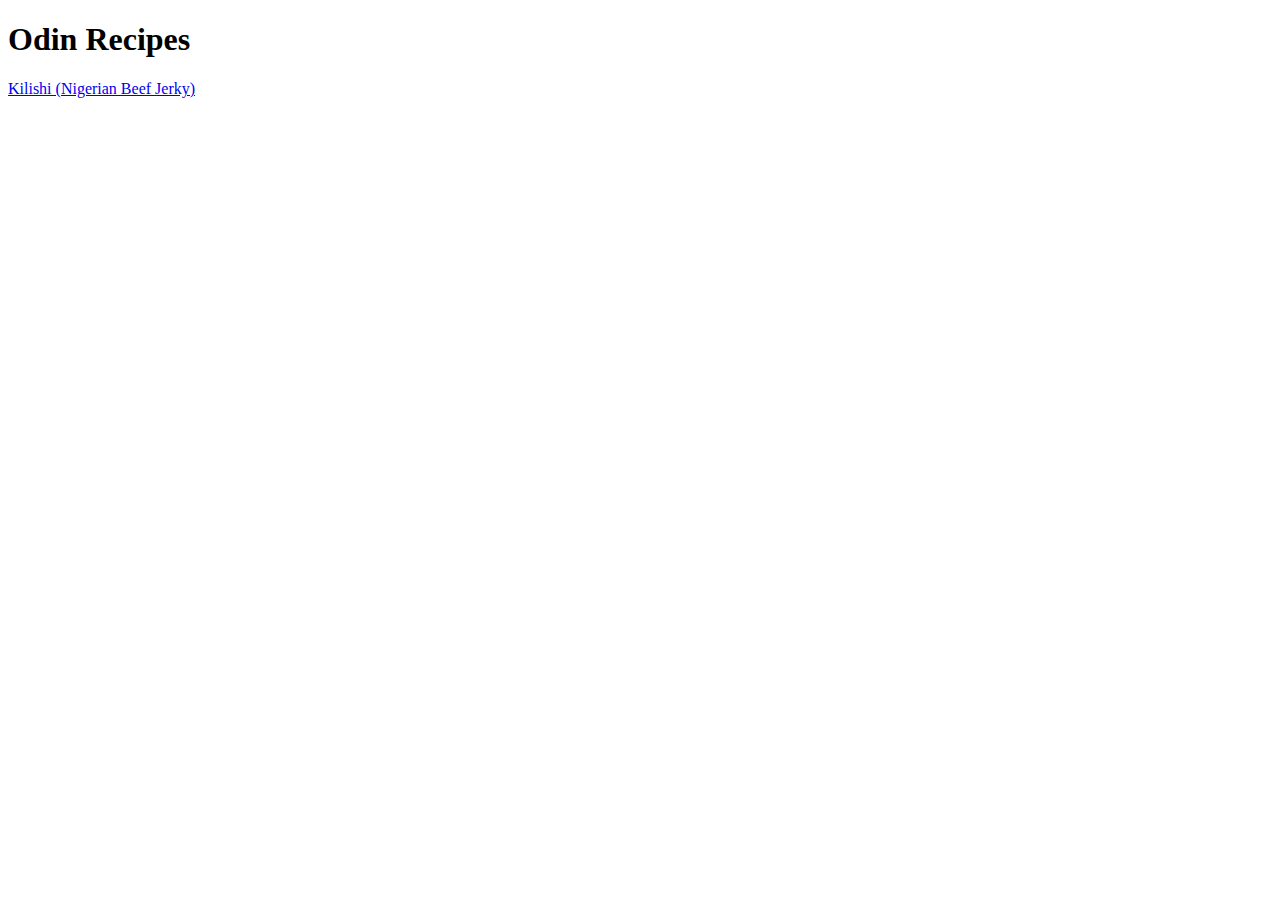
==== index.html @ 12033aaf "Add index.html, kilishi.html and images folder" ====
<!DOCTYPE html>
<html lang="en">
<head>
    <meta charset="UTF-8">
    <meta name="viewport" content="width=device-width, initial-scale=1.0">
    <title>Odin Recipes</title>
</head>
<body>
    <h1>Odin Recipes</h1>
    <a href="./recipes/kilishi.html">Kilishi (Nigerian Beef Jerky)</a>
</body>
</html>
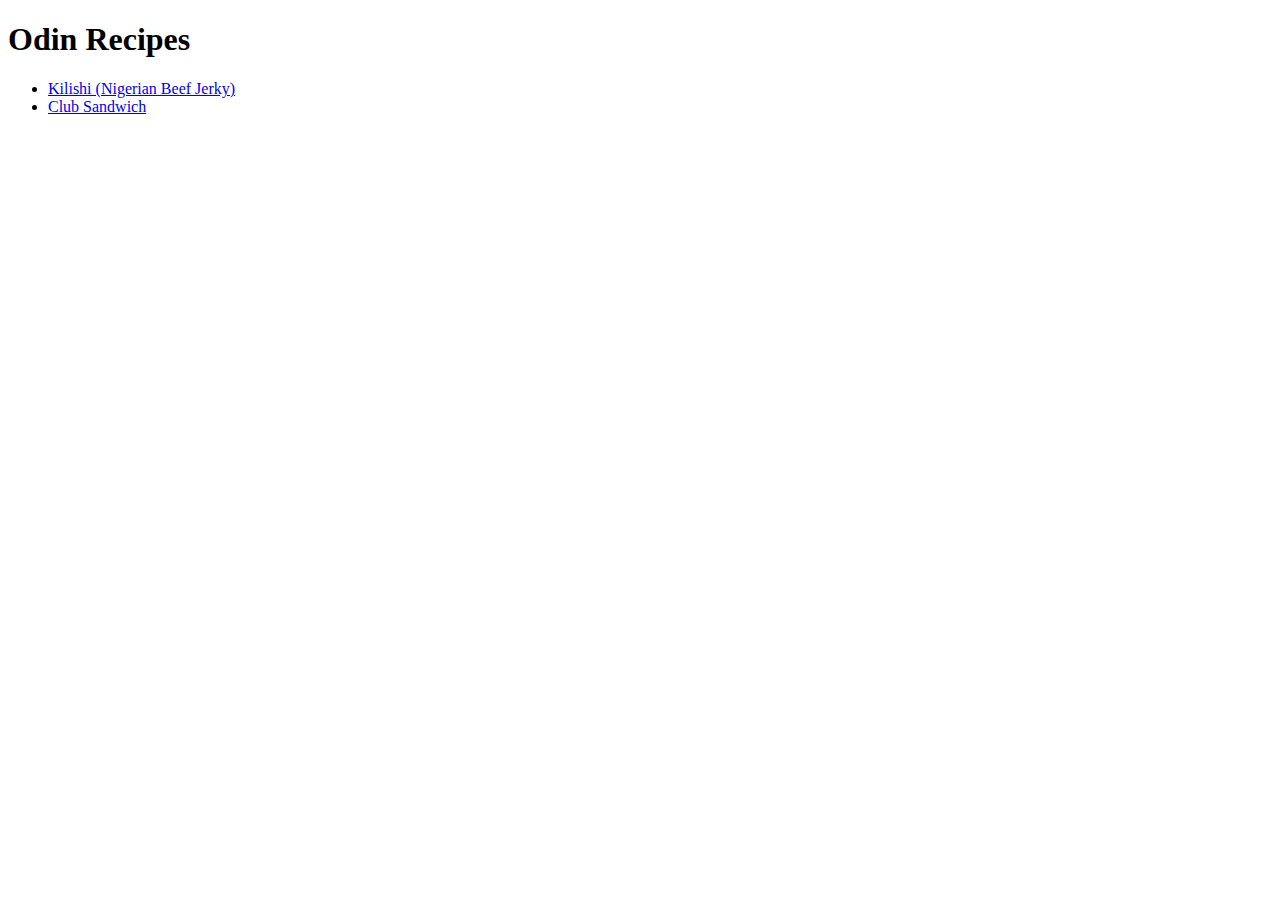
==== commit 105fb0d5: "Add new html, new image and modified index.html" ====
--- a/index.html
+++ b/index.html
@@ -7,6 +7,10 @@
 </head>
 <body>
     <h1>Odin Recipes</h1>
-    <a href="./recipes/kilishi.html">Kilishi (Nigerian Beef Jerky)</a>
+    <ul>
+        <li><a href="./recipes/kilishi.html">Kilishi (Nigerian Beef Jerky)</a></li>
+        <li><a href="./recipes/club-sandwich.html">Club Sandwich</a></li>
+    </ul>
+    
 </body>
 </html>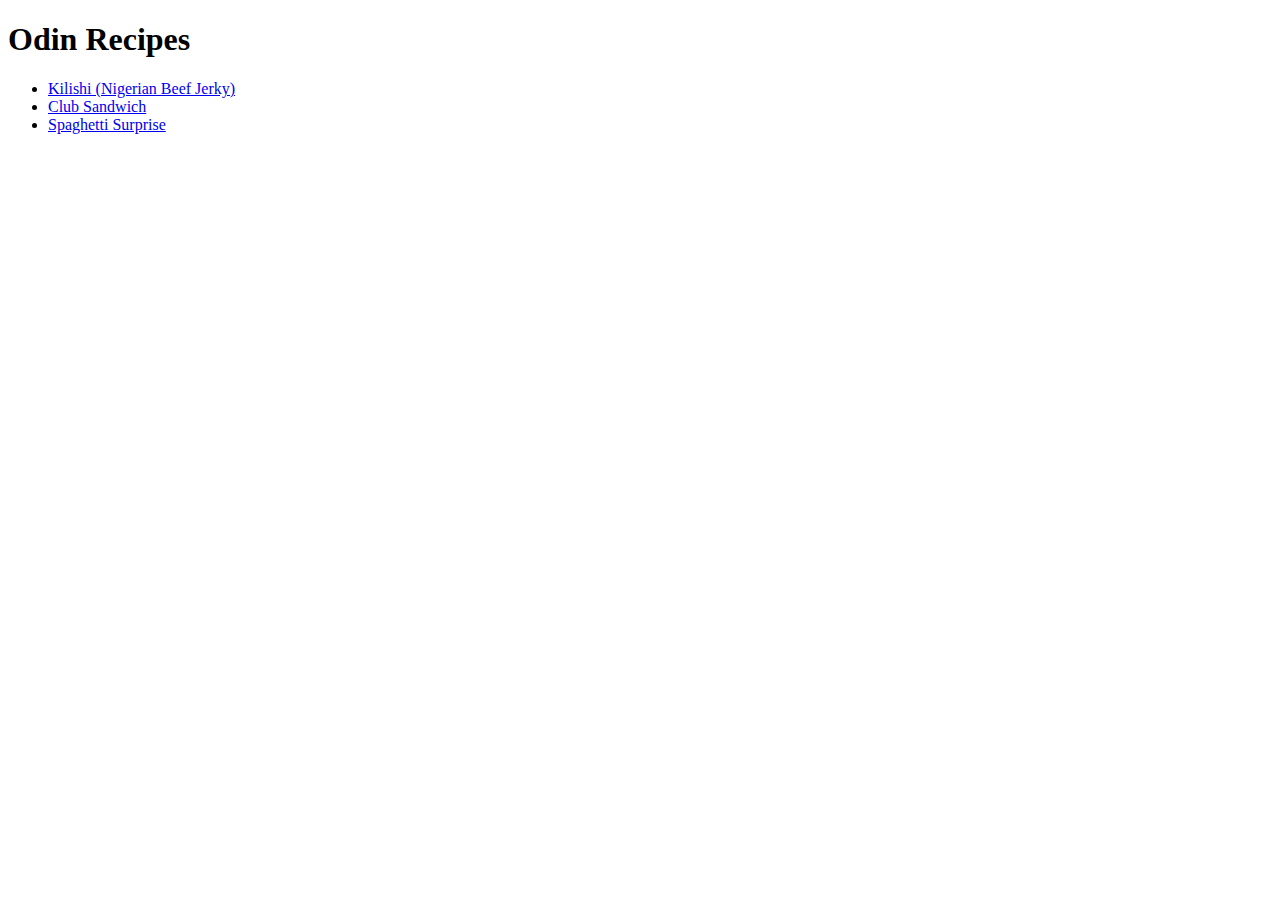
==== commit 5d04930a: "Add new html, new image and modified index.html     - A new spaghetti-surprise.html file was created" ====
--- a/index.html
+++ b/index.html
@@ -10,6 +10,7 @@
     <ul>
         <li><a href="./recipes/kilishi.html">Kilishi (Nigerian Beef Jerky)</a></li>
         <li><a href="./recipes/club-sandwich.html">Club Sandwich</a></li>
+        <li><a href="./recipes/spaghetti-surprise.html">Spaghetti Surprise</a></li>
     </ul>
     
 </body>
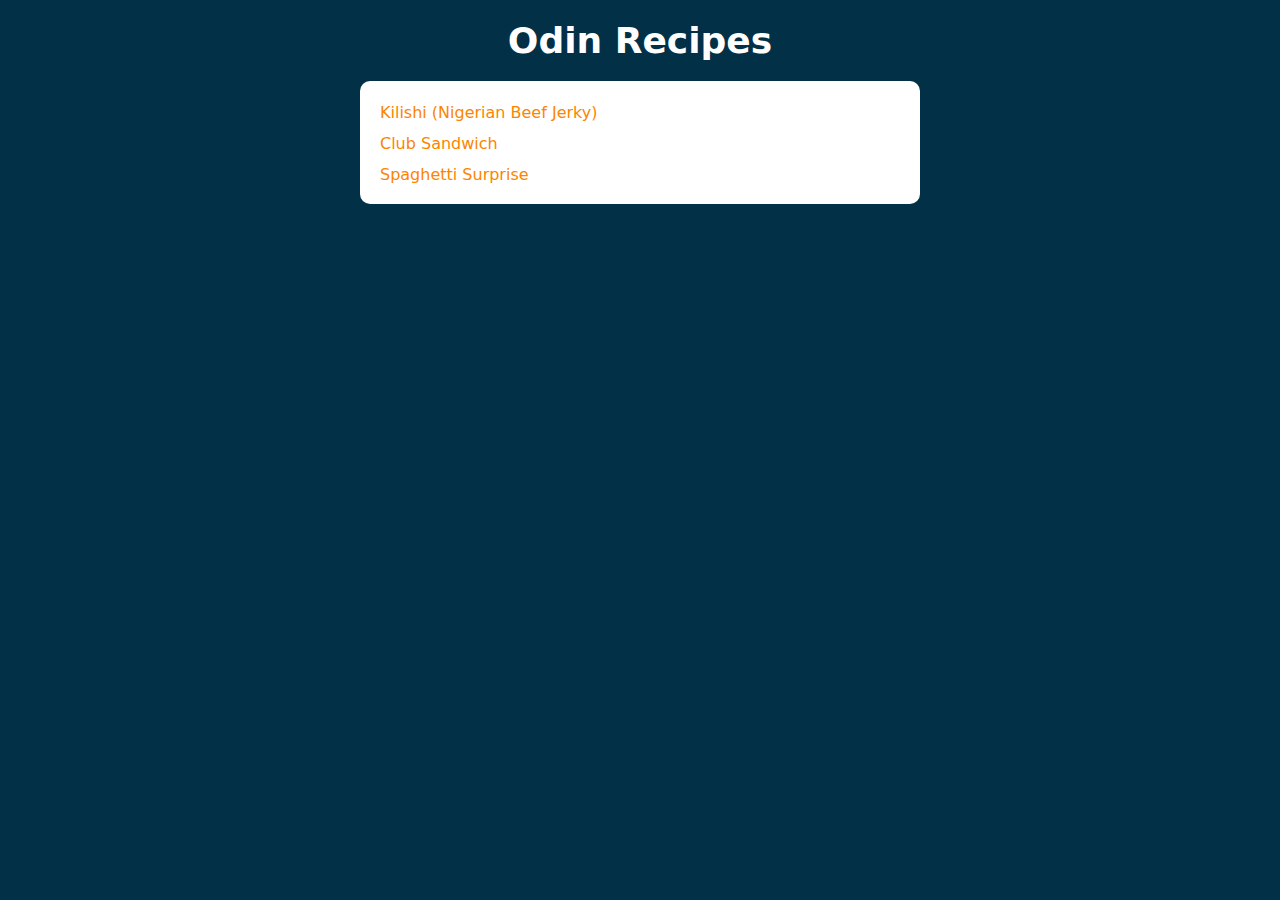
==== commit cae4b317: "Add style.css. Add semantic tags to all html" ====
--- a/index.html
+++ b/index.html
@@ -3,11 +3,12 @@
 <head>
     <meta charset="UTF-8">
     <meta name="viewport" content="width=device-width, initial-scale=1.0">
+    <link rel="stylesheet" href="style.css">
     <title>Odin Recipes</title>
 </head>
 <body>
-    <h1>Odin Recipes</h1>
-    <ul>
+    <h1 class="main-header">Odin Recipes</h1>
+    <ul class="navbar container">
         <li><a href="./recipes/kilishi.html">Kilishi (Nigerian Beef Jerky)</a></li>
         <li><a href="./recipes/club-sandwich.html">Club Sandwich</a></li>
         <li><a href="./recipes/spaghetti-surprise.html">Spaghetti Surprise</a></li>
--- a/style.css
+++ b/style.css
@@ -0,0 +1,90 @@
+html {
+    font-size: 62.5%;
+}
+
+* {
+    margin: 0;
+    padding: 0;
+    box-sizing: border-box;
+}
+
+body {
+    background-color: #023047;
+    color: white;
+    font-size: 1.8rem;
+    font-family: system-ui, -apple-system, BlinkMacSystemFont, 'Segoe UI', Roboto, Oxygen, Ubuntu, Cantarell, 'Open Sans', 'Helvetica Neue', sans-serif;
+    max-width: 600px;
+    margin-inline: auto;
+}
+
+.main-header {
+    text-align: center;
+    margin-block: 2rem;
+}
+
+.navbar {
+    display: flex;
+    flex-direction: column;
+    gap: 1rem;
+    justify-content: center;
+}
+
+.navbar li {
+    list-style: none;
+}
+
+a {
+    text-decoration: none;
+    color: #FB8500;
+    font-size: 1.6rem;
+    transition: color .3s linear;
+}
+
+a:hover {
+    color: #a35700;
+}
+
+img {
+    width: 100%;
+    display: block;
+    margin-top: 2.5rem;
+    border-radius: 5px;
+}
+
+.container {
+    background-color: white;
+    color: black;
+    padding: 2rem;
+    margin: 2rem;
+    border-radius: 10px;
+}
+
+.container h1, h2, h3 {
+    color: #F75C03;
+    margin-bottom: 1rem;
+}
+
+h2, h3 {
+    margin-top: 3rem;
+}
+
+.container h1 {
+    font-size: 3rem;
+}
+
+h2 {
+    font-size: 2.4rem;
+}
+
+.container p, .container ul, ol {
+    line-height: 1.4;
+}
+
+.container ul, ol {
+    padding-left: 4rem;
+
+}
+
+ol {
+    margin-bottom: 2rem;
+}